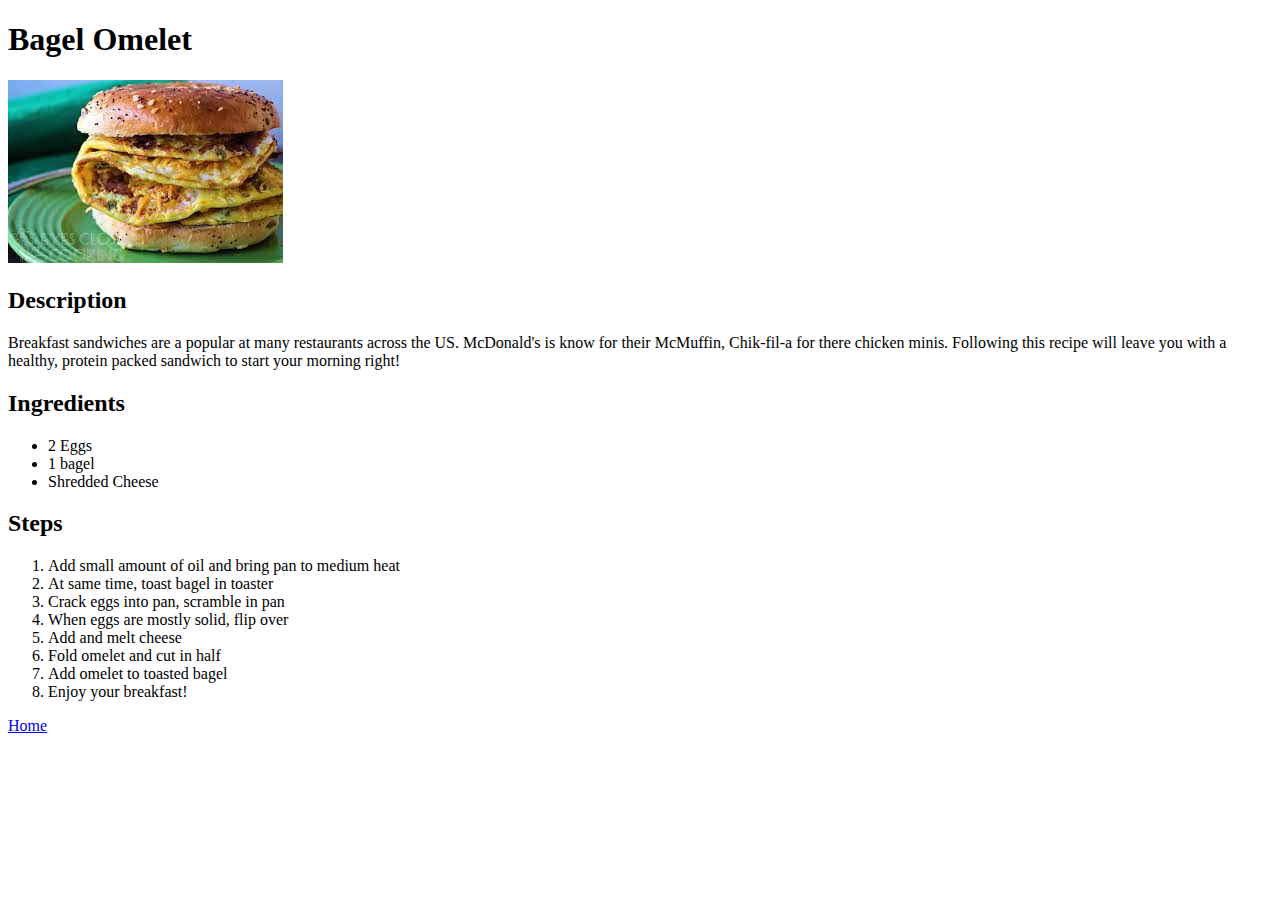
==== recipes/Bagel_Omelet.html @ dbe32481 "Add Smoothie and Omelet Recipes, Add home button" ====
<!DOCTYPE html>
<html lang="en">

<head>
    <meta charset="UTF-8">

    <title>Bagel Omelet | Odin Recipes</title>
</head>

<body>
    <h1> Bagel Omelet</h1>
    <img src="../img/bagel_omelet.jpeg" alt="Bagel Omelet" width="275">
    <h2>Description</h2>
    <p>Breakfast sandwiches are a popular at many restaurants across the US.
        McDonald's is know for their McMuffin, Chik-fil-a for there chicken minis.
        Following this recipe will leave you with a healthy, protein packed sandwich
        to start your morning right!
    </p>
    <h2>Ingredients</h2>
    <ul>
        <li>2 Eggs</li>
        <li>1 bagel </li>
        <li>Shredded Cheese</li>
    </ul>

    <h2>Steps</h2>
    <ol>
        <li>Add small amount of oil and bring pan to medium heat</li>
        <li>At same time, toast bagel in toaster</li>
        <li>Crack eggs into pan, scramble in pan</li>
        <li>When eggs are mostly solid, flip over</li>
        <li>Add and melt cheese</li>
        <li>Fold omelet and cut in half</li>
        <li>Add omelet to toasted bagel</li>
        <li>Enjoy your breakfast!</li>

    </ol>
    <a href="../index.html">Home</a>
</body>

</html>
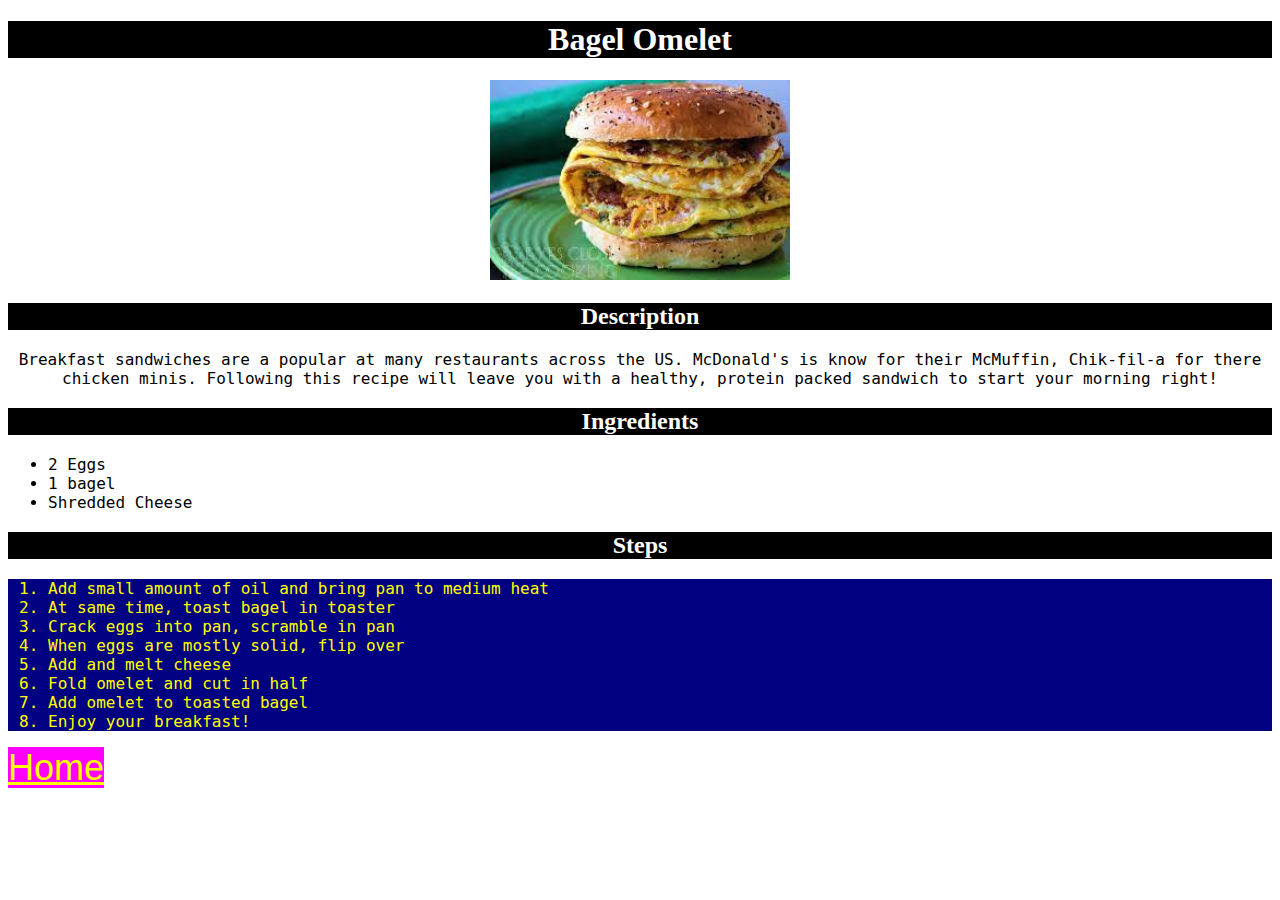
==== commit 55f9cc12: "Add styles.css, Addclasses to all webpages" ====
--- a/recipes/Bagel_Omelet.html
+++ b/recipes/Bagel_Omelet.html
@@ -3,15 +3,16 @@
 
 <head>
     <meta charset="UTF-8">
-
+    <link rel="stylesheet" href="../css/styles.css" />
     <title>Bagel Omelet | Odin Recipes</title>
 </head>
 
 <body>
     <h1> Bagel Omelet</h1>
-    <img src="../img/bagel_omelet.jpeg" alt="Bagel Omelet" width="275">
+    <p class="center"><img src="../img/bagel_omelet.jpeg" alt="Bagel Omelet" width="275">
+    </p>
     <h2>Description</h2>
-    <p>Breakfast sandwiches are a popular at many restaurants across the US.
+    <p class="center">Breakfast sandwiches are a popular at many restaurants across the US.
         McDonald's is know for their McMuffin, Chik-fil-a for there chicken minis.
         Following this recipe will leave you with a healthy, protein packed sandwich
         to start your morning right!
--- a/css/styles.css
+++ b/css/styles.css
@@ -0,0 +1,37 @@
+a {
+    color: rgb(255, 255, 0);
+    background-color: rgb(255, 0, 255);
+    font-size: 36px;
+    font-family: "cursive", sans-serif, "Times New Roman";
+}
+
+h1,
+h2,
+h3,
+h4,
+h5,
+h6 {
+    background-color: #000000;
+    color: #ffffff;
+    font-family: Niconne, cursive;
+    text-align: center;
+}
+
+ol {
+    color: yellow;
+    background-color: navy;
+}
+
+img {
+    width: 300px;
+    height: auto;
+
+}
+
+.center {
+    text-align: center;
+}
+
+* {
+    font-family: Niconne, monospace;
+}